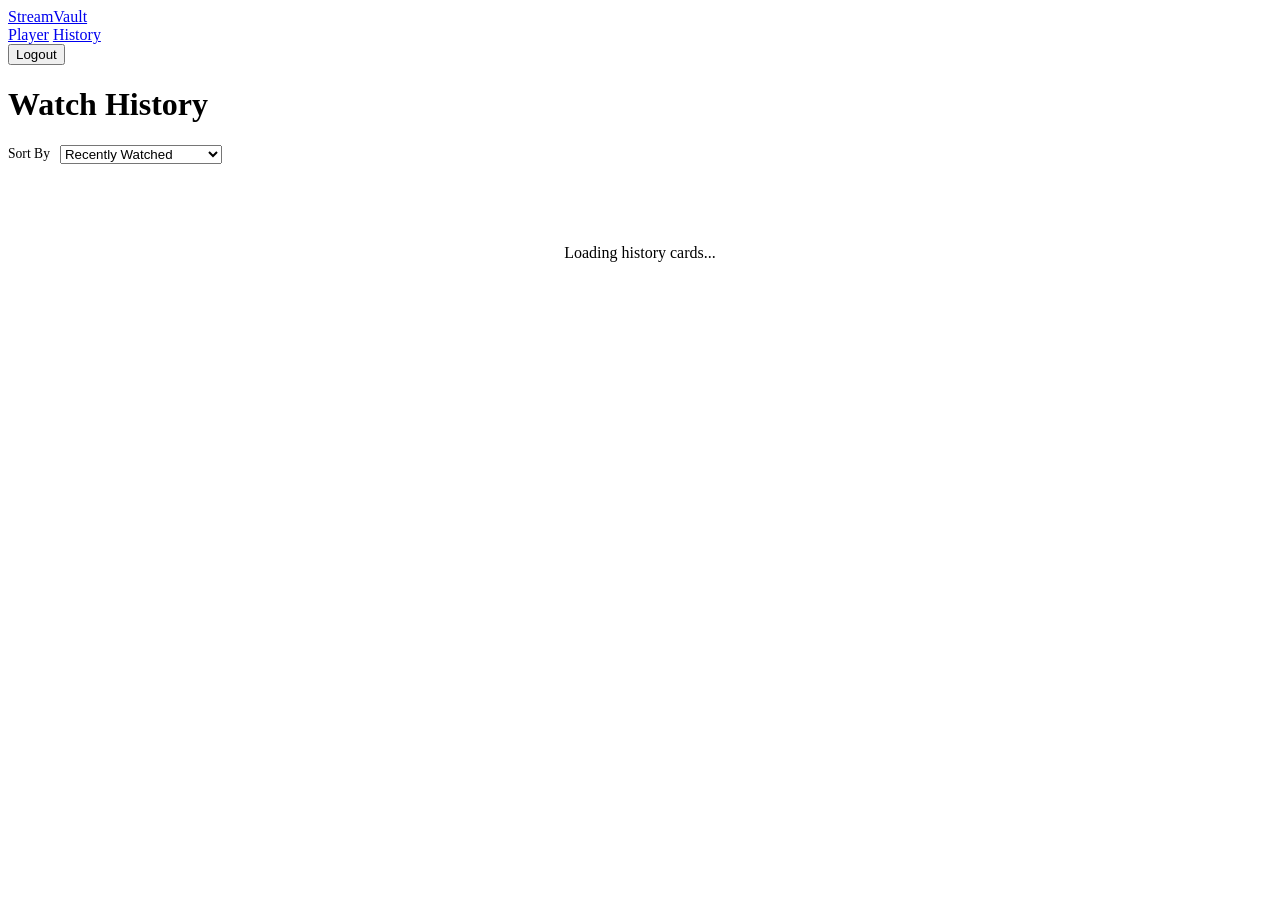
==== frontend/history.html @ 0cfb4d16 "Initial commit of StreamVault (Pontos-does)" ====
<!DOCTYPE html>
<html lang="en">
<head>
    <meta charset="UTF-8">
    <meta name="viewport" content="width=device-width, initial-scale=1.0">
    <title>StreamVault | Watch History</title>
    <link rel="stylesheet" href="/css/style.css">
</head>
<body>

    <header class="app-header">
        <a href="/player" class="brand-title">StreamVault</a>
        <nav class="nav-links">
            <a href="/player" class="nav-link">Player</a>
            <a href="/history" class="nav-link active">History</a>
            <div class="user-profile" id="user-profile-header">
                <!-- Injected via JS -->
                <div class="user-avatar" style="background: #1f1f2e;"></div>
            </div>
            <button class="logout-btn" onclick="window.location.href='/auth/logout'">Logout</button>
        </nav>
    </header>

    <main class="history-layout">
        <div class="history-header">
            <h1 class="history-title">Watch History</h1>
            
            <div style="display: flex; align-items: center; gap: 10px;">
                <label for="sort-select" style="font-size: 0.85rem; color: var(--text-secondary); font-weight: 500;">Sort By</label>
                <select id="sort-select" class="sort-select">
                    <option value="last_watched" selected>Recently Watched</option>
                    <option value="most_watched">Most Watched Count</option>
                    <option value="longest_session">Longest Watch Session</option>
                </select>
            </div>
        </div>

        <!-- History cards grid -->
        <div class="history-grid" id="history-grid">
            <!-- Loading State -->
            <div style="grid-column: 1/-1; padding: 5rem 0; text-align: center; color: var(--text-secondary);">
                Loading history cards...
            </div>
        </div>
    </main>

    <!-- History Page logic -->
    <script src="/js/history.js"></script>
</body>
</html>
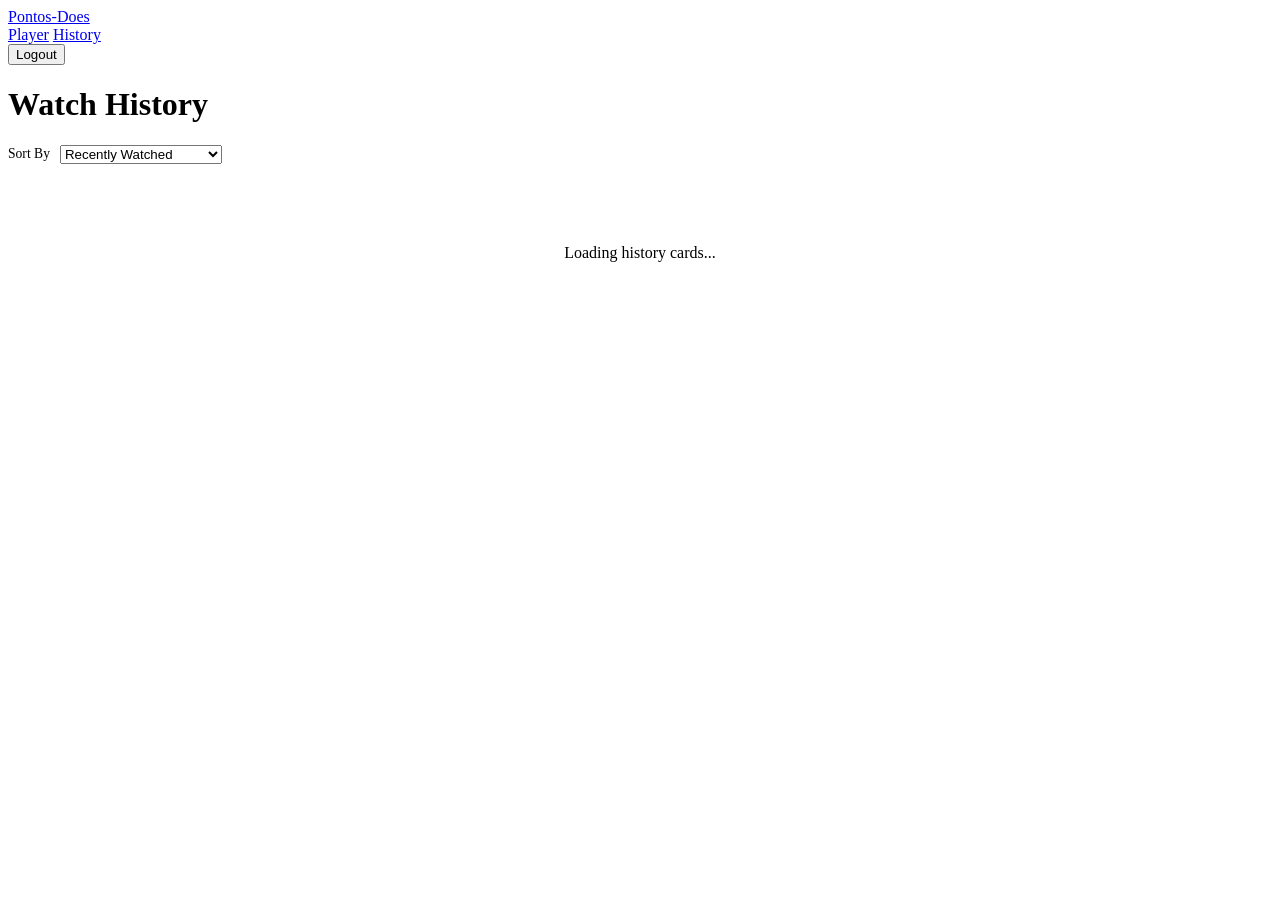
==== commit dff4d3e3: "Update branding to Pontos-Does and configure social link targets" ====
--- a/frontend/history.html
+++ b/frontend/history.html
@@ -3,13 +3,13 @@
 <head>
     <meta charset="UTF-8">
     <meta name="viewport" content="width=device-width, initial-scale=1.0">
-    <title>StreamVault | Watch History</title>
+    <title>Pontos-Does | Watch History</title>
     <link rel="stylesheet" href="/css/style.css">
 </head>
 <body>
 
     <header class="app-header">
-        <a href="/player" class="brand-title">StreamVault</a>
+        <a href="/player" class="brand-title">Pontos-Does</a>
         <nav class="nav-links">
             <a href="/player" class="nav-link">Player</a>
             <a href="/history" class="nav-link active">History</a>
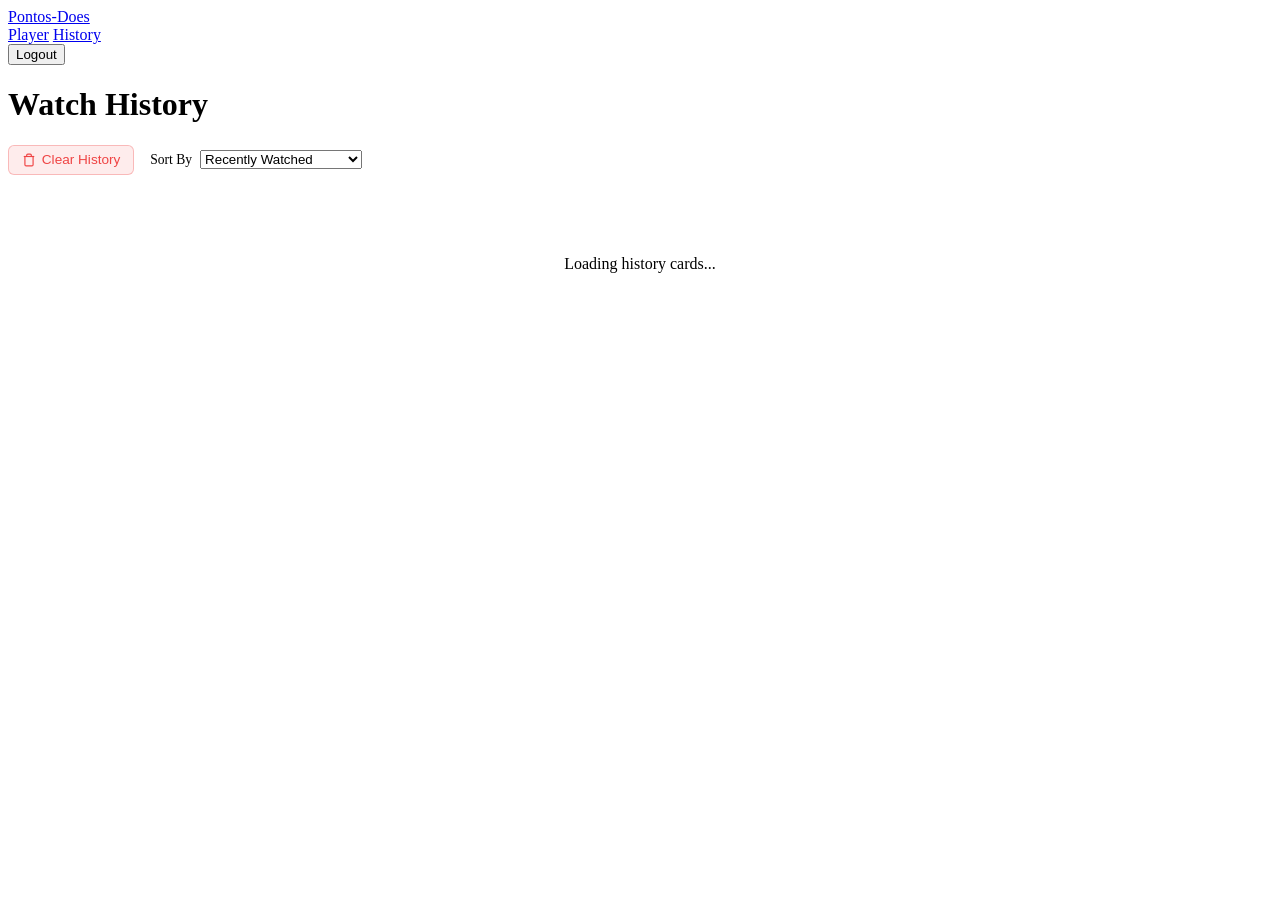
==== commit e8cf0993: "feat: add clear history soft-delete functionality" ====
--- a/frontend/history.html
+++ b/frontend/history.html
@@ -4,6 +4,7 @@
     <meta charset="UTF-8">
     <meta name="viewport" content="width=device-width, initial-scale=1.0">
     <title>Pontos-Does | Watch History</title>
+    <link rel="icon" type="image/svg+xml" href="/favicon.svg">
     <link rel="stylesheet" href="/css/style.css">
 </head>
 <body>
@@ -25,13 +26,19 @@
         <div class="history-header">
             <h1 class="history-title">Watch History</h1>
             
-            <div style="display: flex; align-items: center; gap: 10px;">
-                <label for="sort-select" style="font-size: 0.85rem; color: var(--text-secondary); font-weight: 500;">Sort By</label>
-                <select id="sort-select" class="sort-select">
-                    <option value="last_watched" selected>Recently Watched</option>
-                    <option value="most_watched">Most Watched Count</option>
-                    <option value="longest_session">Longest Watch Session</option>
-                </select>
+            <div class="history-controls" style="display: flex; align-items: center; gap: 1rem;">
+                <button id="clear-history-btn" style="background: rgba(239, 68, 68, 0.1); color: #ef4444; border: 1px solid rgba(239, 68, 68, 0.3); padding: 0.4rem 0.8rem; cursor: pointer; border-radius: 6px; font-weight: 500; display: flex; align-items: center; gap: 6px; font-size: 0.85rem; transition: all 0.2s;">
+                    <svg width="14" height="14" viewBox="0 0 24 24" fill="none" stroke="currentColor" stroke-width="2"><polyline points="3 6 5 6 21 6"></polyline><path d="M19 6v14a2 2 0 0 1-2 2H7a2 2 0 0 1-2-2V6m3 0V4a2 2 0 0 1 2-2h4a2 2 0 0 1 2 2v2"></path></svg>
+                    Clear History
+                </button>
+                <div style="display: flex; align-items: center; gap: 0.5rem;">
+                    <label for="sort-select" style="font-size: 0.85rem; color: var(--text-secondary); font-weight: 500;">Sort By</label>
+                    <select id="sort-select" class="sort-select">
+                        <option value="last_watched" selected>Recently Watched</option>
+                        <option value="most_watched">Most Watched Count</option>
+                        <option value="longest_session">Longest Watch Session</option>
+                    </select>
+                </div>
             </div>
         </div>
 
@@ -45,6 +52,6 @@
     </main>
 
     <!-- History Page logic -->
-    <script src="/js/history.js"></script>
+    <script src="/js/history.js?v=2"></script>
 </body>
 </html>
